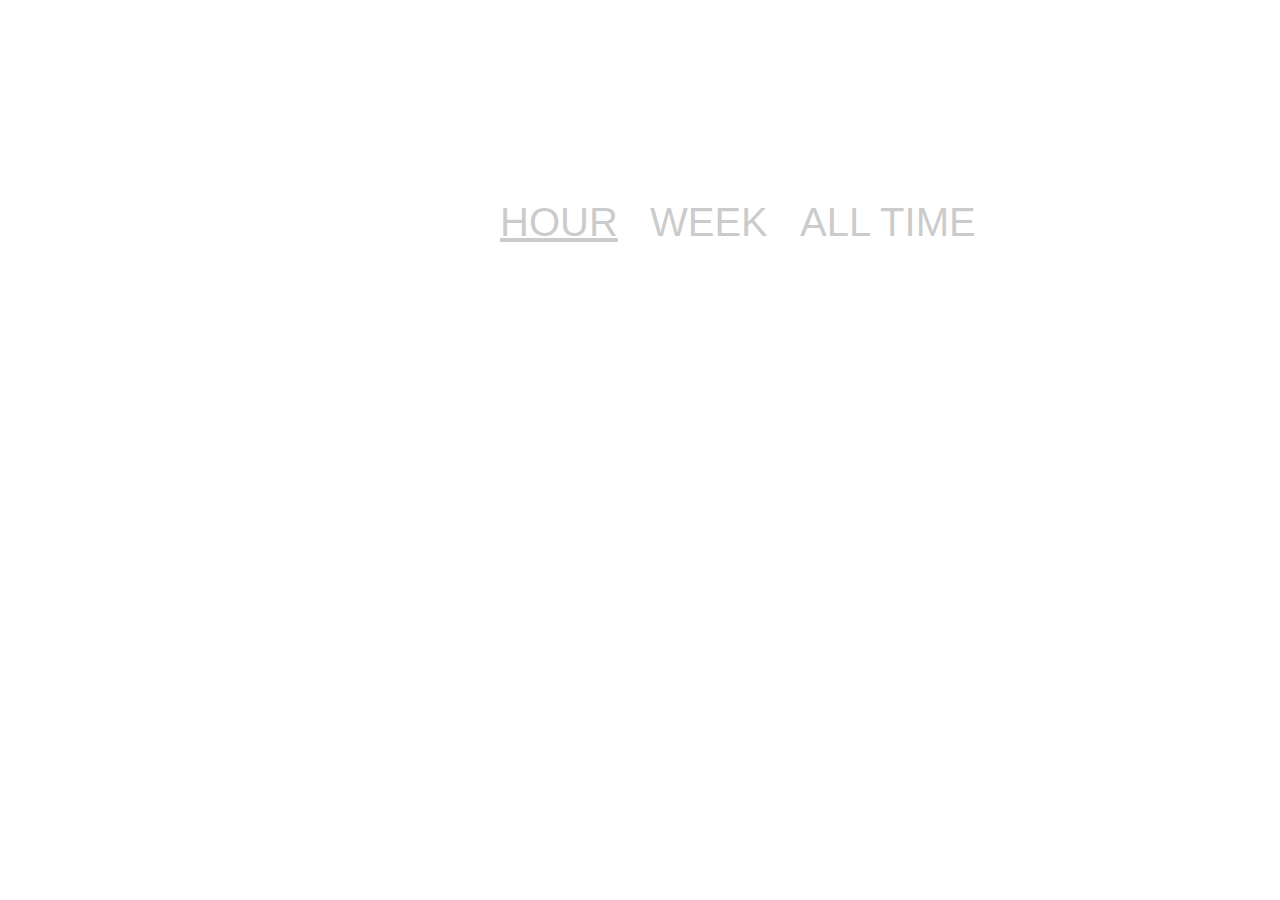
==== index.html @ 76405750 "initial commit" ====
<!DOCTYPE html>
<meta charset="utf-8">
<head>
<link rel="stylesheet" type="text/css" href="chart.css">
<link href="../favicon.ico" rel="icon" type="image/x-icon" />
</head>
<body>
<a href="index-all.html" style="position:absolute;top:200px;left:800px;opacity:0.2;font-size:40px;">ALL TIME</a>
<a href="index-week.html" style="position:absolute;top:200px;left:650px;opacity:0.2;font-size:40px;">WEEK</a>
<a id="title" style="position:absolute;top:200px;left:500px;opacity:0.2;font-size:40px;"><u>HOUR</u></a>
<script src="http://d3js.org/d3.v3.js"></script>
<script src="http://zeptojs.com/zepto.min.js"></script>
<script>

$.ajaxSettings.cache = false;



	var margin = {top: 20, right: 20, bottom: 30, left: 50},
	    width = 1700 - margin.left - margin.right,
	    height = 800 - margin.top - margin.bottom;

	var parseDate = d3.time.format("%d-%b-%y").parse;

	var x = d3.time.scale()
	    .range([0, width-16]);

	var y = d3.scale.linear()
	    .range([height, 0]);
	    
	var xAxis = d3.svg.axis()
	    .scale(x)
	    .orient("bottom")
	    .tickFormat(d3.time.format("%H:%M")); //<== insert the tickFormat function;

	var yAxis = d3.svg.axis()
	    .scale(y)
	    .orient("left")
	    //.tickValues(800);
 

	var yAxis2 = d3.svg.axis()
	    .scale(y)
	    .orient("right")
	    //.tickValues(800);

	var area = d3.svg.area()
    .x(function(d) { return x(d.date); })
    .y0(height)
    .y1(function(d) { return y(d.close); });

	var line = d3.svg.line()
	    .x(function(d) { return x(d.date); })
	    .y(function(d) { return y(d.close); });

	var svg = d3.select("body").append("svg")
	    .attr("width", width + margin.left + margin.right)
	    .attr("height", height + margin.top + margin.bottom)
	  .append("g")
	    .attr("transform", "translate(" + margin.left + "," + margin.top + ")");



function updateGraph(){
	$.get("../ping-log/ajax/ping/hour", 
		function(data) {
			console.log(data);
			//var data = JSON.parse(data);
			data = data.logs;
		    //console.log(data);
		    data.reverse();
		    data.forEach(function(d) {
						        d.date = new Date(d.timestamp);
						        d.close = d.ping;
							}
			);
			


		  x.domain(d3.extent(data, function(d) { return d.date; }));
		  y.domain([0,500]/*d3.extent(data, function(d) {if(d.close > 600) return 600; return d.close; })*/);
		  svg.html('');
		  svg.append("g")
		      .attr("class", "x axis")
		      .attr("transform", "translate(0," + height + ")")
		      .call(xAxis);

		  svg.append("g")
		      .attr("class", "y axis")
		      .call(yAxis)
		    .append("text")
		      .attr("transform", "rotate(-90)")
		      .attr("y", 6)
		      .attr("dy", ".71em")
		      .style("text-anchor", "end")
		      .text("Ping (ms)");

		      svg.append("g")
		      .attr("class", "y axis")
		      .attr("transform", "translate("+(width-16)+",0)")
		      .call(yAxis2)
		    .append("text")
		      .attr("transform", "rotate(-90)")
		      .attr("y", 6)
		      .attr("dy", "-1.19em")
		      .style("text-anchor", "end")
		      .text("Ping (ms)");

		  svg.append("path")
        	.datum(data)
        	.attr("class", "area")
        	.attr("d", area);


		  svg.append("path")
		      .datum(data)
		      .attr("class", "line")
		      .attr("d", line);
	});
}
updateGraph();
setInterval(updateGraph,1000*60*2);
</script>
<script>




</script>
---- chart.css ----
body {
  font: 16px sans-serif;
}

.axis path,
.axis line {
  fill: none;
  stroke: black;
  shape-rendering: crispEdges;
}


.line {
  fill:none;
  stroke: steelblue;
  stroke-width: 1.5px;
}

.area {
	fill: steelblue;	
}

a {text-decoration: none;
color:black;}
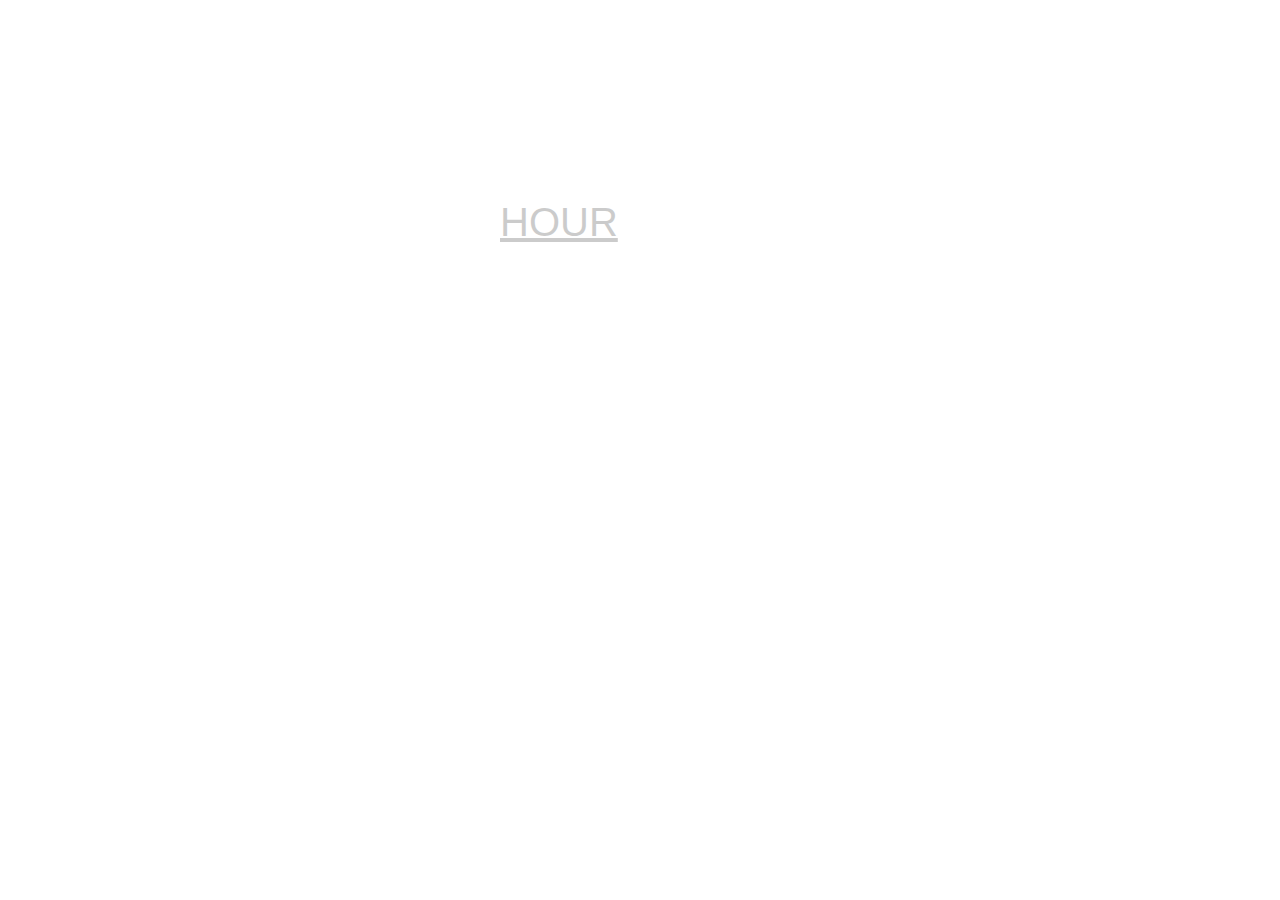
==== commit 53625913: "dummy data for github" ====
--- a/index.html
+++ b/index.html
@@ -5,8 +5,8 @@
 <link href="../favicon.ico" rel="icon" type="image/x-icon" />
 </head>
 <body>
-<a href="index-all.html" style="position:absolute;top:200px;left:800px;opacity:0.2;font-size:40px;">ALL TIME</a>
-<a href="index-week.html" style="position:absolute;top:200px;left:650px;opacity:0.2;font-size:40px;">WEEK</a>
+<!--a href="index-all.html" style="position:absolute;top:200px;left:800px;opacity:0.2;font-size:40px;">ALL TIME</a>
+<a href="index-week.html" style="position:absolute;top:200px;left:650px;opacity:0.2;font-size:40px;">WEEK</a-->
 <a id="title" style="position:absolute;top:200px;left:500px;opacity:0.2;font-size:40px;"><u>HOUR</u></a>
 <script src="http://d3js.org/d3.v3.js"></script>
 <script src="http://zeptojs.com/zepto.min.js"></script>
@@ -62,7 +62,7 @@
 
 
 function updateGraph(){
-	$.get("../ping-log/ajax/ping/hour", 
+	$.get("data/hour.json", 
 		function(data) {
 			console.log(data);
 			//var data = JSON.parse(data);
@@ -126,4 +126,4 @@
 
 
 
-</script>+</script>
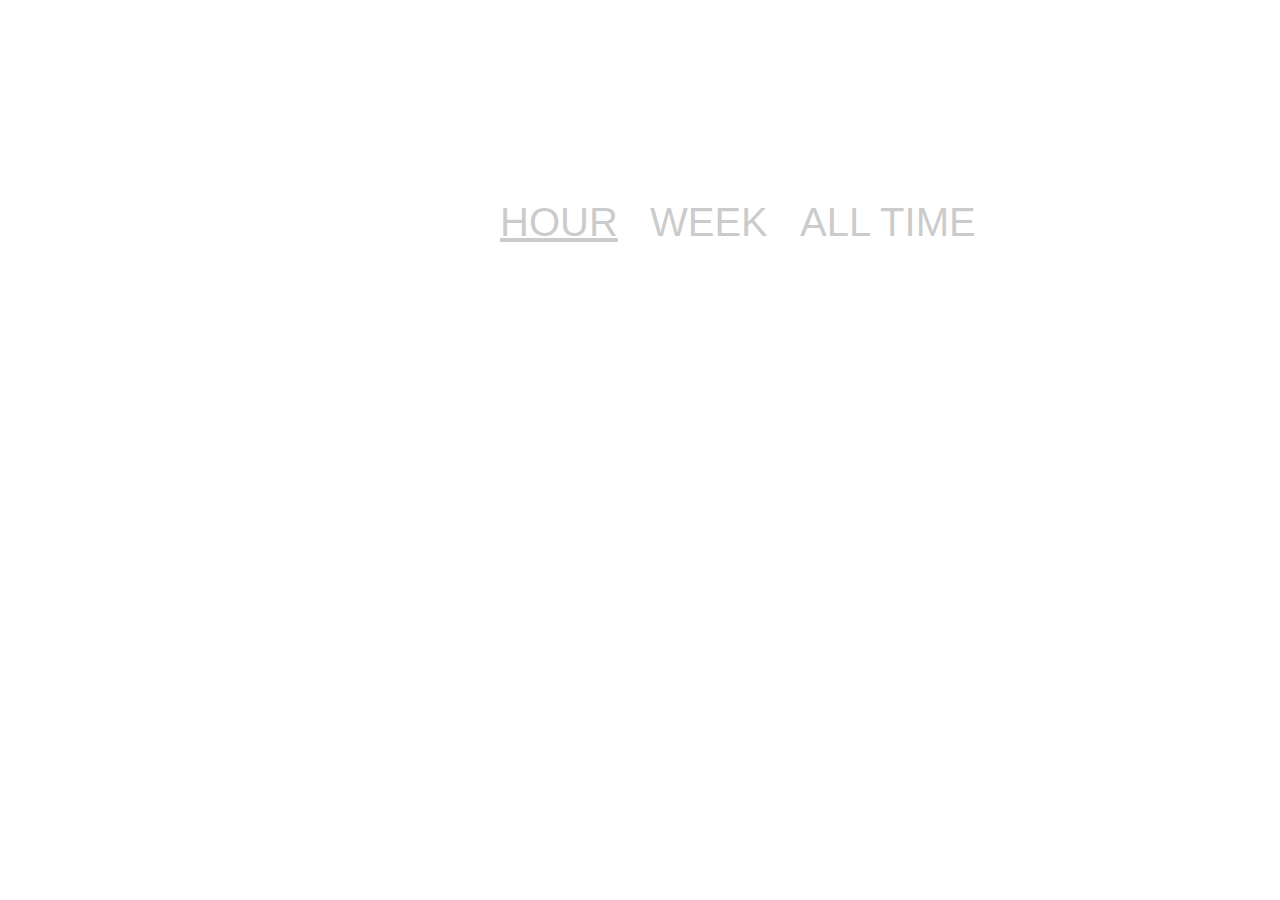
==== commit fa3d0779: "changed backend a bit to lighten filesize -> changed json result. Now index-week and -all-time don't" ====
--- a/index.html
+++ b/index.html
@@ -5,8 +5,8 @@
 <link href="../favicon.ico" rel="icon" type="image/x-icon" />
 </head>
 <body>
-<!--a href="index-all.html" style="position:absolute;top:200px;left:800px;opacity:0.2;font-size:40px;">ALL TIME</a>
-<a href="index-week.html" style="position:absolute;top:200px;left:650px;opacity:0.2;font-size:40px;">WEEK</a-->
+<a href="index-all.html" style="position:absolute;top:200px;left:800px;opacity:0.2;font-size:40px;">ALL TIME</a>
+<a href="index-week.html" style="position:absolute;top:200px;left:650px;opacity:0.2;font-size:40px;">WEEK</a>
 <a id="title" style="position:absolute;top:200px;left:500px;opacity:0.2;font-size:40px;"><u>HOUR</u></a>
 <script src="http://d3js.org/d3.v3.js"></script>
 <script src="http://zeptojs.com/zepto.min.js"></script>
@@ -62,7 +62,7 @@
 
 
 function updateGraph(){
-	$.get("data/hour.json", 
+	$.get("../ping-log/ajax/ping/hour", 
 		function(data) {
 			console.log(data);
 			//var data = JSON.parse(data);
@@ -70,7 +70,7 @@
 		    //console.log(data);
 		    data.reverse();
 		    data.forEach(function(d) {
-						        d.date = new Date(d.timestamp);
+						        d.date = new Date(d.t);
 						        d.close = d.ping;
 							}
 			);
@@ -126,4 +126,4 @@
 
 
 
-</script>
+</script>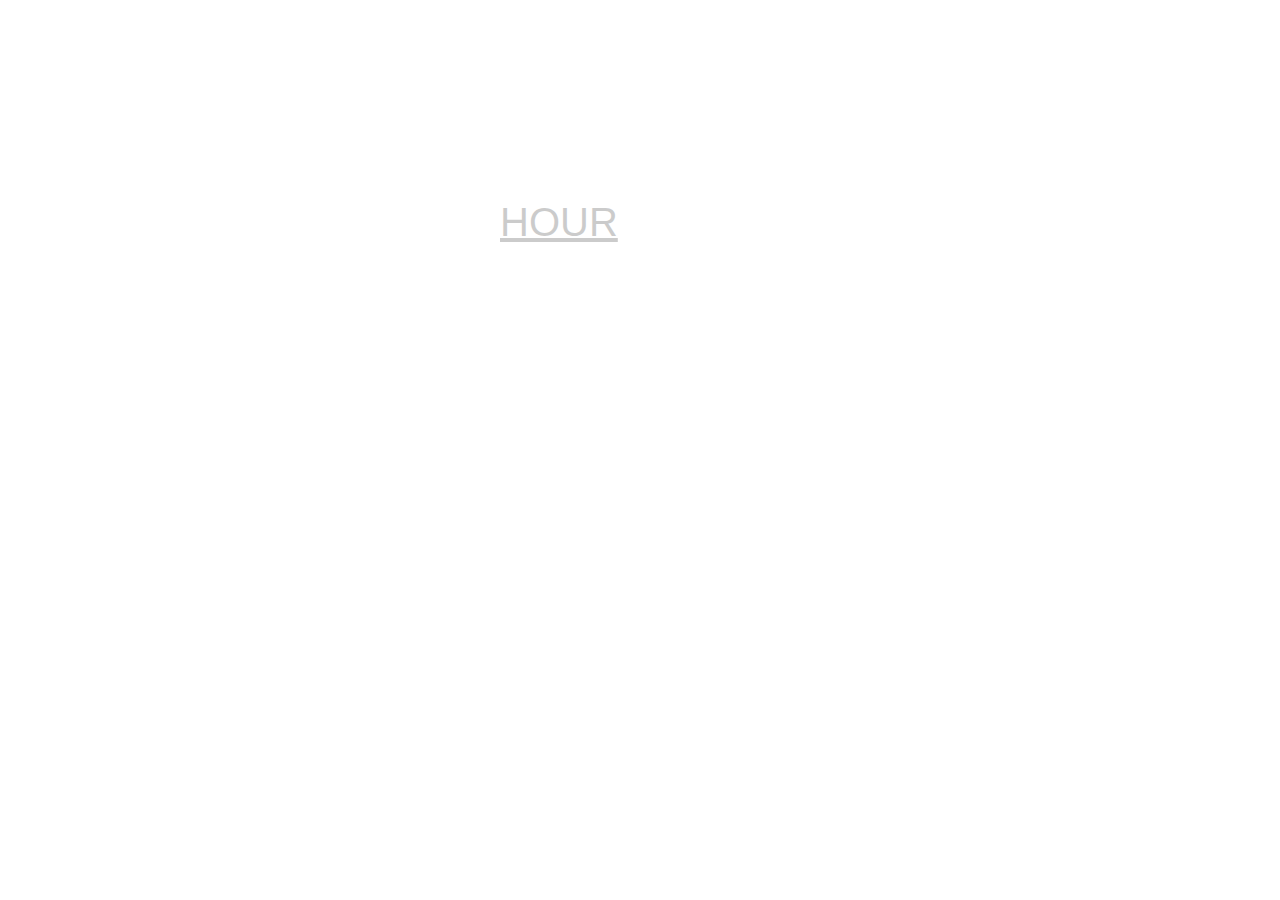
==== commit dcfab1ab: "removed links to broken views from index page" ====
--- a/index.html
+++ b/index.html
@@ -5,8 +5,8 @@
 <link href="../favicon.ico" rel="icon" type="image/x-icon" />
 </head>
 <body>
-<a href="index-all.html" style="position:absolute;top:200px;left:800px;opacity:0.2;font-size:40px;">ALL TIME</a>
-<a href="index-week.html" style="position:absolute;top:200px;left:650px;opacity:0.2;font-size:40px;">WEEK</a>
+<!-- <a href="index-all.html" style="position:absolute;top:200px;left:800px;opacity:0.2;font-size:40px;">ALL TIME</a> -->
+<!-- <a href="index-week.html" style="position:absolute;top:200px;left:650px;opacity:0.2;font-size:40px;">WEEK</a> -->
 <a id="title" style="position:absolute;top:200px;left:500px;opacity:0.2;font-size:40px;"><u>HOUR</u></a>
 <script src="http://d3js.org/d3.v3.js"></script>
 <script src="http://zeptojs.com/zepto.min.js"></script>
